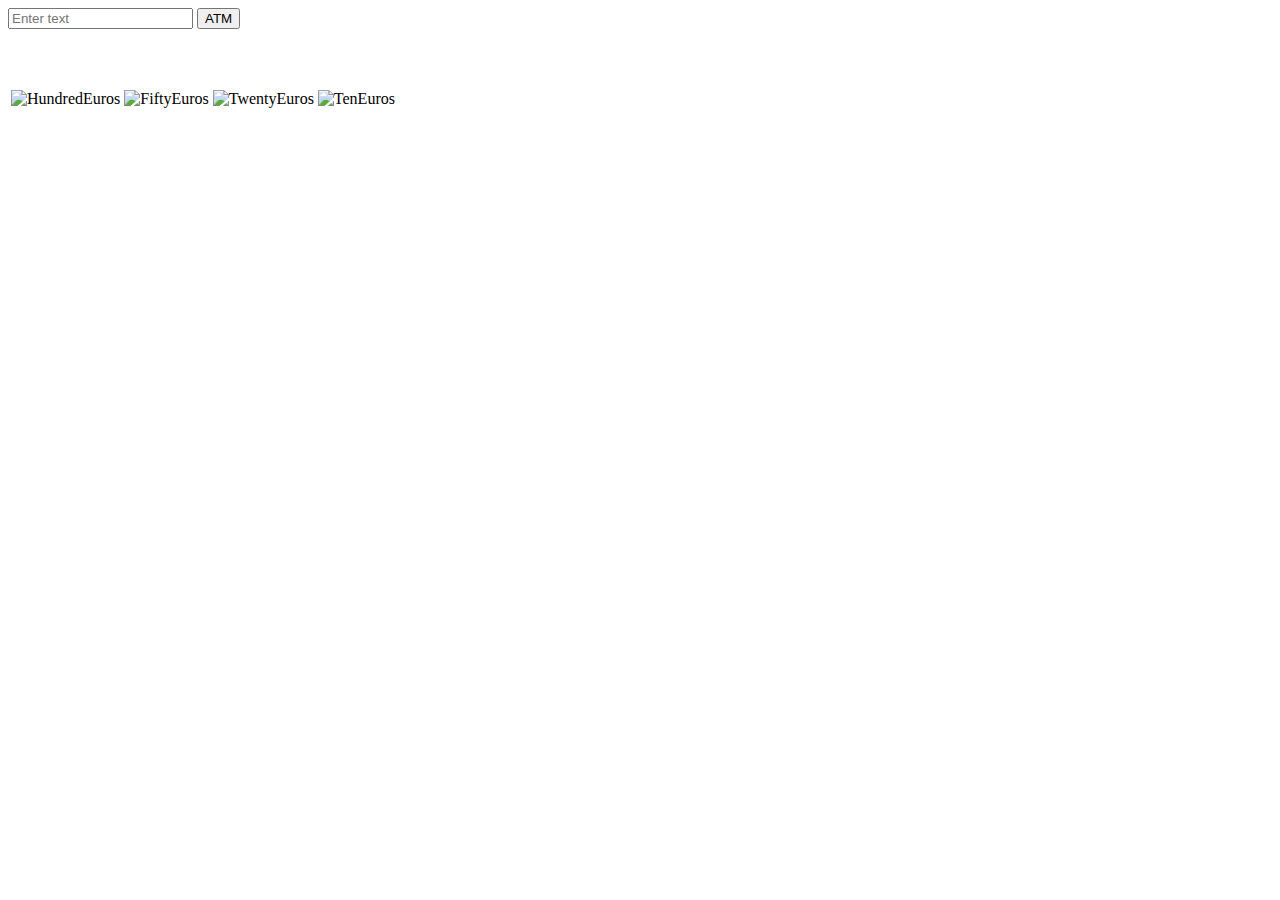
==== Steinacher/Challenge/index.html @ 84a0fc0a "intermediate + advanced + Challenge" ====
<!DOCTYPE html>
<html lang="en">
<head>
    <meta charset="UTF-8">
    <meta http-equiv="X-UA-Compatible" content="IE=edge">
    <meta name="viewport" content="width=device-width, initial-scale=1.0">
    <title>Document</title>
    <link rel="script" href="script.js">
    <link rel="stylesheet" href="style.css">
</head>
<body>
    <form action="">
        <input type="text" id="money" placeholder="Enter text" maxlength="10">
        <input type="button" id="btn1" value="ATM">
    </form>
    <br><br><br>
    <table>
        <tr class="numberRow">
            <td id="hundredEuro"></td>
            <td id="fiftyEuro"></td>
            <td id="twentyEuro"></td>
            <td id="tenEuro"></td>
        </tr>
        <tr>
            <td><img src="https://upload.wikimedia.org/wikipedia/commons/9/91/EUR_100_obverse_%282002_issue%29.jpg" alt="HundredEuros"></td>
            <td><img src="https://upload.wikimedia.org/wikipedia/commons/4/4f/EUR_50_obverse_%282002_issue%29.jpg" alt="FiftyEuros"></td>
            <td><img src="https://upload.wikimedia.org/wikipedia/commons/4/42/EUR_20_obverse_%282002_issue%29.jpg" alt="TwentyEuros"></td>
            <td><img src="https://upload.wikimedia.org/wikipedia/commons/5/5b/EUR_10_obverse_%282002_issue%29.jpg" alt="TenEuros"></td>
        </tr>
    </table>
    
    <script src="script.js"></script>
</body>
</html>
---- Steinacher/Challenge/style.css ----
.numberRow{
    text-align: center; 
    font-size: 30px;
}

img{
    width:100%;
}
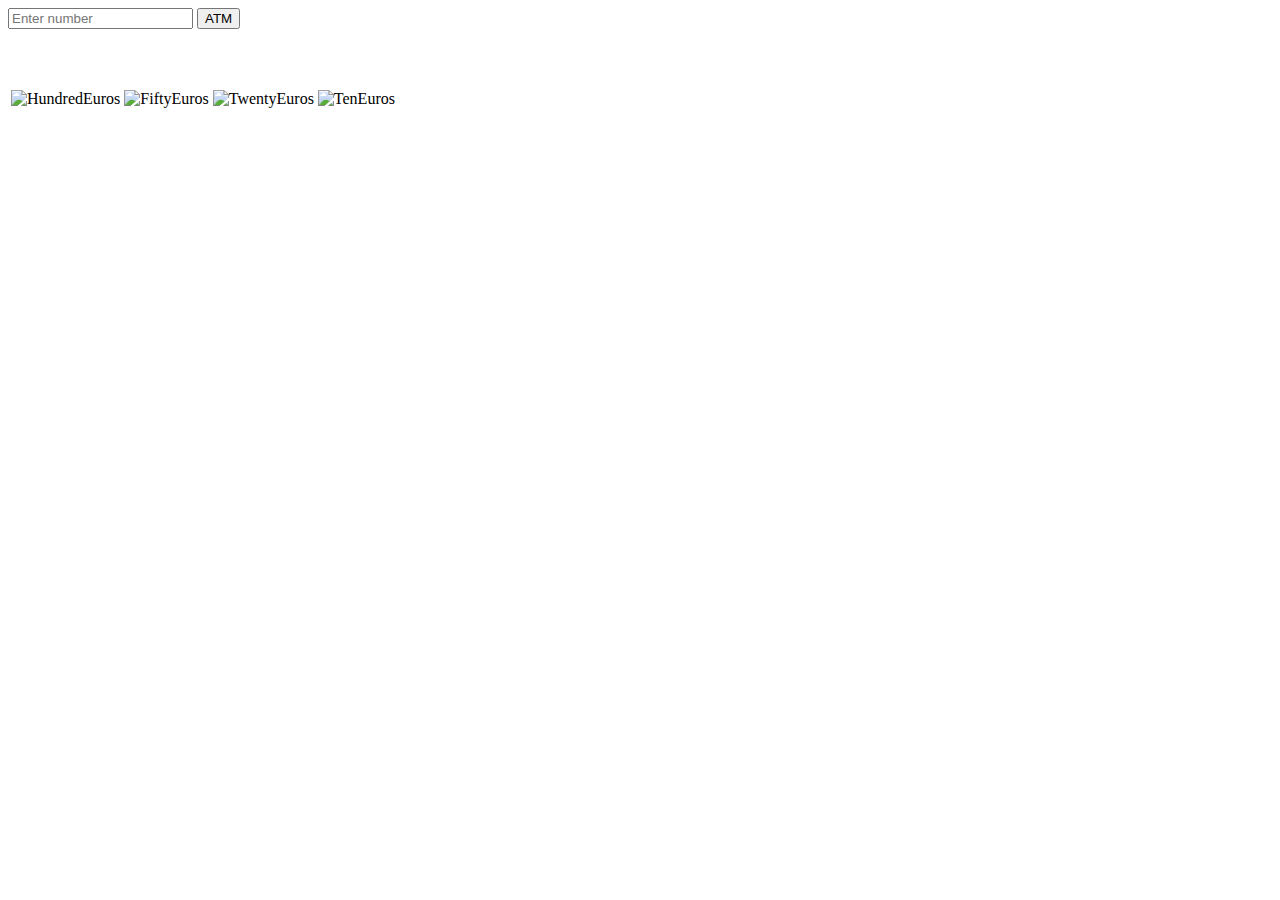
==== commit 6a864c27: "Challenge Steinacher" ====
--- a/Steinacher/Challenge/index.html
+++ b/Steinacher/Challenge/index.html
@@ -9,10 +9,12 @@
     <link rel="stylesheet" href="style.css">
 </head>
 <body>
+    <!-- Form to Input value-->
     <form action="">
-        <input type="text" id="money" placeholder="Enter text" maxlength="10">
-        <input type="button" id="btn1" value="ATM">
+        <input id="money" type="text" placeholder="Enter number">
+        <input type="button" id="calcButton" value="ATM">
     </form>
+
     <br><br><br>
     <table>
         <tr class="numberRow">
